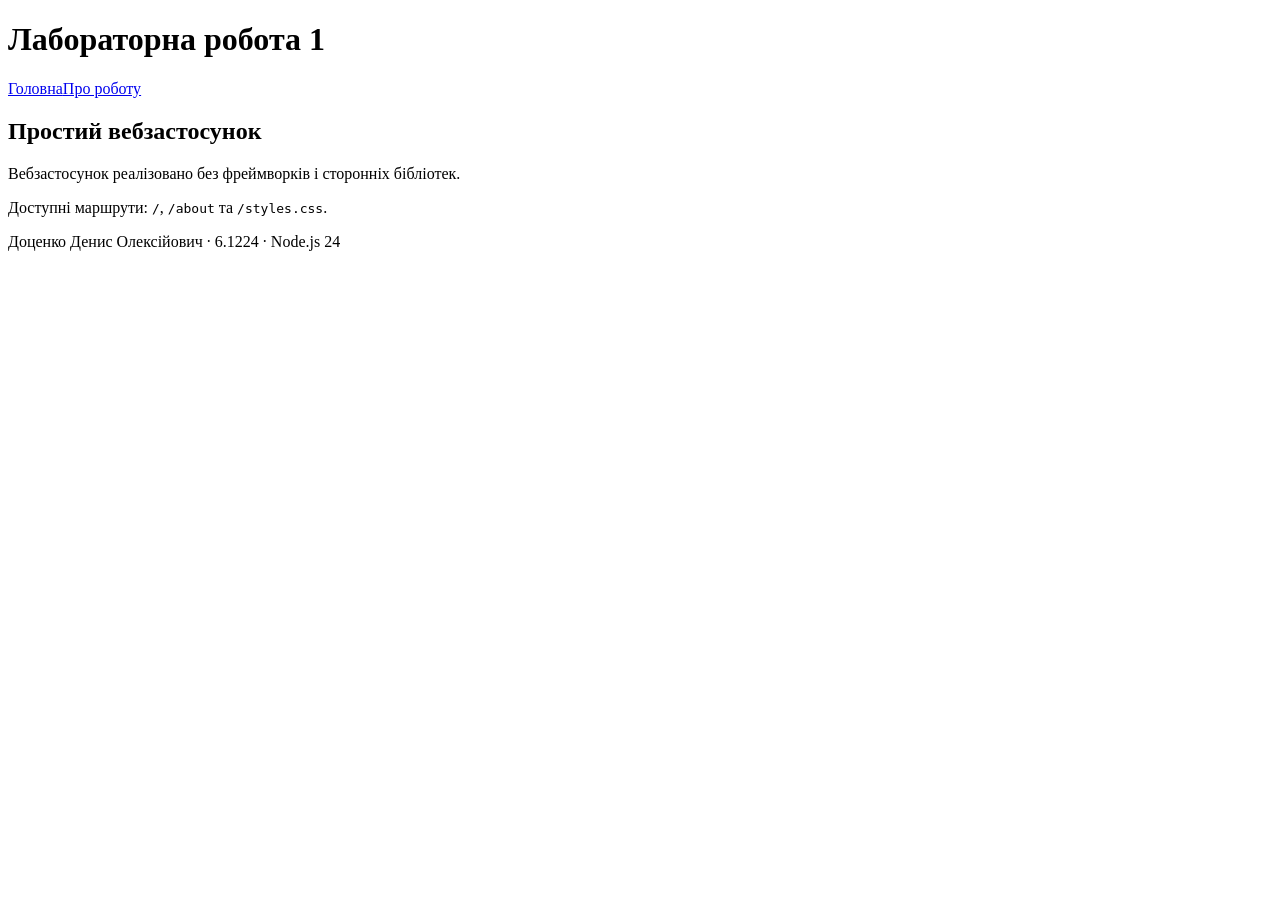
==== node/public/index.html @ db688e47 "Add all lab1 files" ====
<!doctype html>
<html lang="uk">
<head><meta charset="utf-8"><meta name="viewport" content="width=device-width, initial-scale=1">
<title>Лабораторна робота 1</title><link rel="stylesheet" href="/styles.css"></head>
<body>
<header><h1>Лабораторна робота 1</h1><nav><a href="/">Головна</a><a href="/about">Про роботу</a></nav></header>
<main><h2>Простий вебзастосунок</h2>
<p>Вебзастосунок реалізовано без фреймворків і сторонніх бібліотек.</p>
<p>Доступні маршрути: <code>/</code>, <code>/about</code> та <code>/styles.css</code>.</p></main>
<footer><p>Доценко Денис Олексійович · 6.1224 · Node.js 24</p></footer>
</body></html>
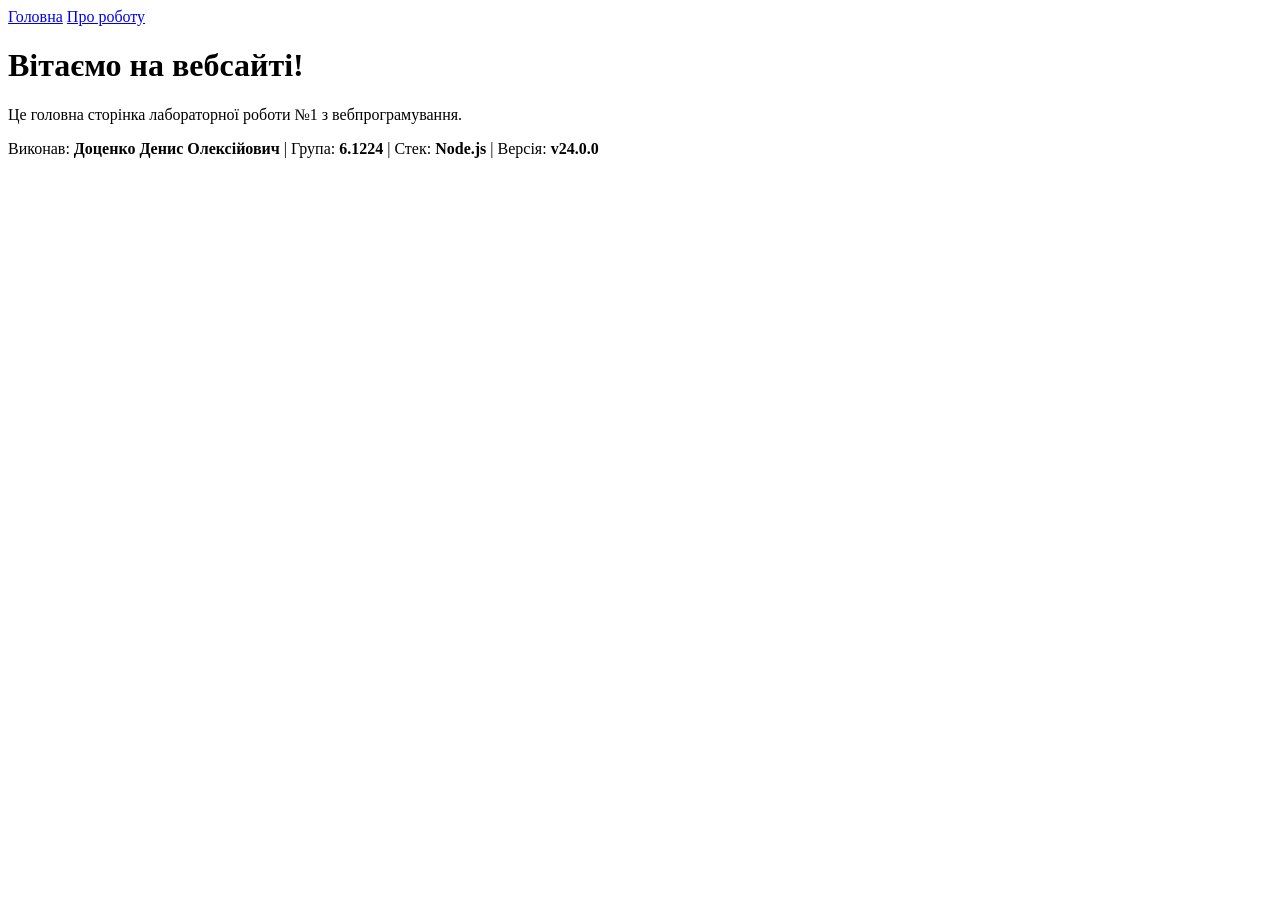
==== commit bd2dcb7f: "1" ====
--- a/node/public/index.html
+++ b/node/public/index.html
@@ -1,11 +1,23 @@
-<!doctype html>
+<!DOCTYPE html>
 <html lang="uk">
-<head><meta charset="utf-8"><meta name="viewport" content="width=device-width, initial-scale=1">
-<title>Лабораторна робота 1</title><link rel="stylesheet" href="/styles.css"></head>
+<head>
+    <meta charset="UTF-8">
+    <title>Лабораторна №1</title>
+    <link rel="stylesheet" href="/styles.css">
+</head>
 <body>
-<header><h1>Лабораторна робота 1</h1><nav><a href="/">Головна</a><a href="/about">Про роботу</a></nav></header>
-<main><h2>Простий вебзастосунок</h2>
-<p>Вебзастосунок реалізовано без фреймворків і сторонніх бібліотек.</p>
-<p>Доступні маршрути: <code>/</code>, <code>/about</code> та <code>/styles.css</code>.</p></main>
-<footer><p>Доценко Денис Олексійович · 6.1224 · Node.js 24</p></footer>
-</body></html>+    <header>
+        <nav>
+            <a href="/">Головна</a>
+            <a href="/about">Про роботу</a>
+        </nav>
+    </header>
+    <main>
+        <h1>Вітаємо на вебсайті!</h1>
+        <p>Це головна сторінка лабораторної роботи №1 з вебпрограмування.</p>
+    </main>
+    <footer>
+        <p>Виконав: <strong>Доценко Денис Олексійович</strong> | Група: <strong>6.1224</strong> | Стек: <strong>Node.js</strong> | Версія: <strong>v24.0.0</strong></p>
+    </footer>
+</body>
+</html>
